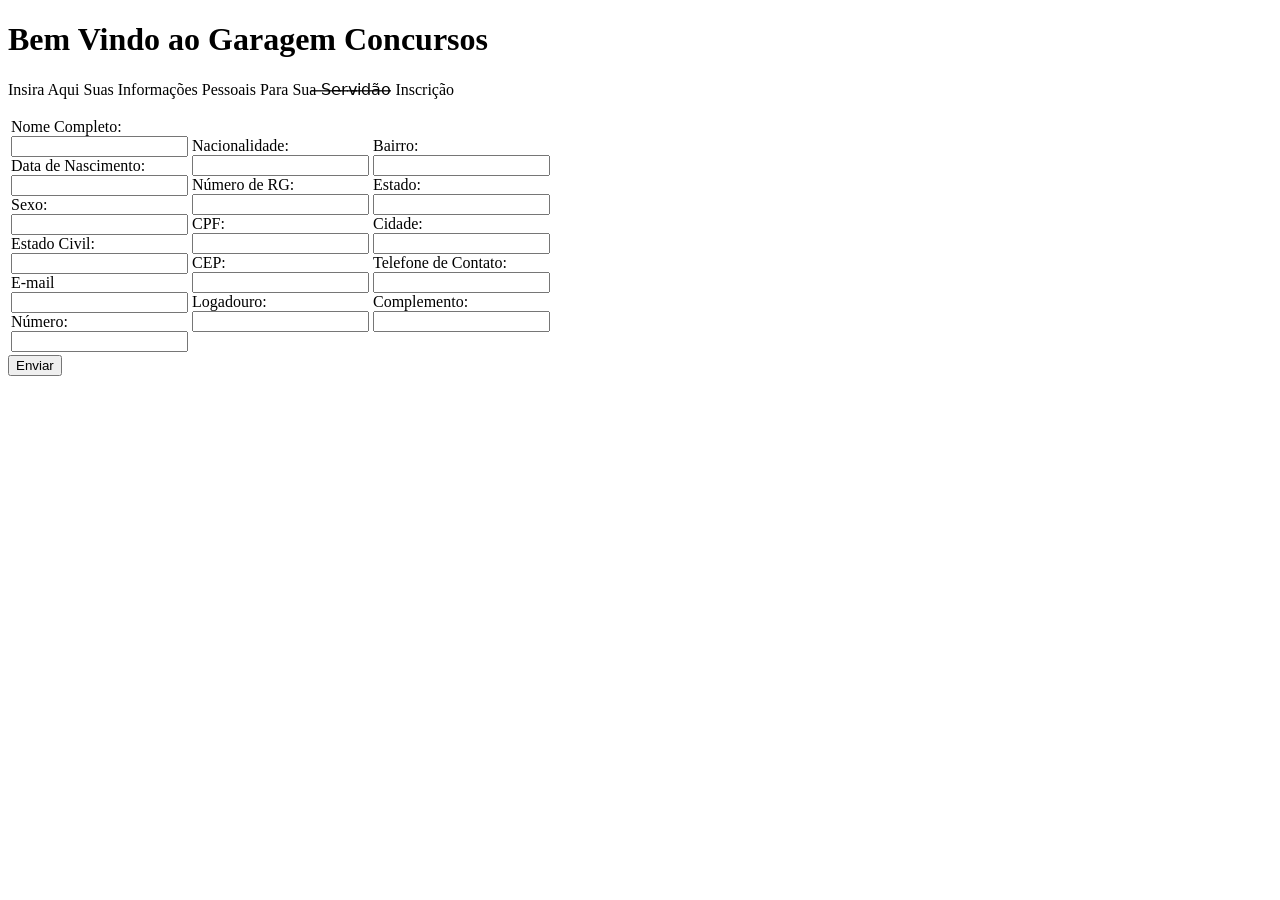
==== Aula-10&11-Garagem1.html @ f208bb07 "Update and rename Aula 10,11 Garagem 1 to Aula-10&11-Garagem1.html" ====
<!DOCTYPE html>
<html lang="pt-br">
<head>
    <meta charset="UTF-8">
    <meta name="viewport" content="width=device-width, initial-scale=1.0">
    <title>Document</title>
    <link rel="stylesheet" href="Estilogaragem.css">
</head>
<body>
    <h1>Bem Vindo ao Garagem Concursos</h1>
    <p>Insira Aqui Suas Informações Pessoais Para Sua ̶S̶e̶r̶v̶i̶d̶ã̶o̶  Inscrição</p>
    <form action="Curriculogaragem.php" method="post">
        <script src="Apigaragem.js"></script>
    
    <table>
        <td>
            <label for="nome">Nome Completo: </label><br>
            <input type="text" name="nome"><br>
            <label for="data">Data de Nascimento: </label><br>
            <input type="text" name="data"><br>
            <label for="sexo">Sexo: </label><br>
            <input type="text" name="sexo"><br>
            <label for="es">Estado Civil: </label><br>
            <input type="text" name="es"><br>
            <label for="mail">E-mail </label><br>
                <input type="text" name="mail"><br>
                <label for="num">Número: </label><br>
                <input type="text" name="num"><br>
            
        </td>
            <td>
                <label for="naci">Nacionalidade: </label><br>
                <input type="text" name="naci"><br>
                <label for="rg">Número de RG: </label><br>
                <input type="text" name="rg"><br>
                <label for="cpf">CPF: </label><br>
                <input type="text" name="cpf"><br>
                <label for="cep">CEP: </label><br>
                <input type="text" name="cep" id="cep" value=""
                onblur="pesquisacep(this.value);" ><br>
                <label for="log">Logadouro: </label><br>
                <input type="text" name="log" id="log"><br>
            </td>
            <td>
                <label for="hood">Bairro: </label><br>
                <input type="text" id="hood" name="hood"><br>
                <label for="state">Estado: </label><br>
                <input type="text" id="state"  name="state"><br>
                <label for="city">Cidade: </label><br>
                <input type="text" id="city" name="city"><br>
                <label for="cell">Telefone de Contato: </label><br>
                <input type="text" name="cell"><br>
                <label for="cpmpl">Complemento: </label><br>
                <input type="text" name="cpmpl"><br>
                
            </td>
            <td>
                
            </td>

    </table>





    



    <input type="submit" value="Enviar"><br>

</form>
</body>
</html>
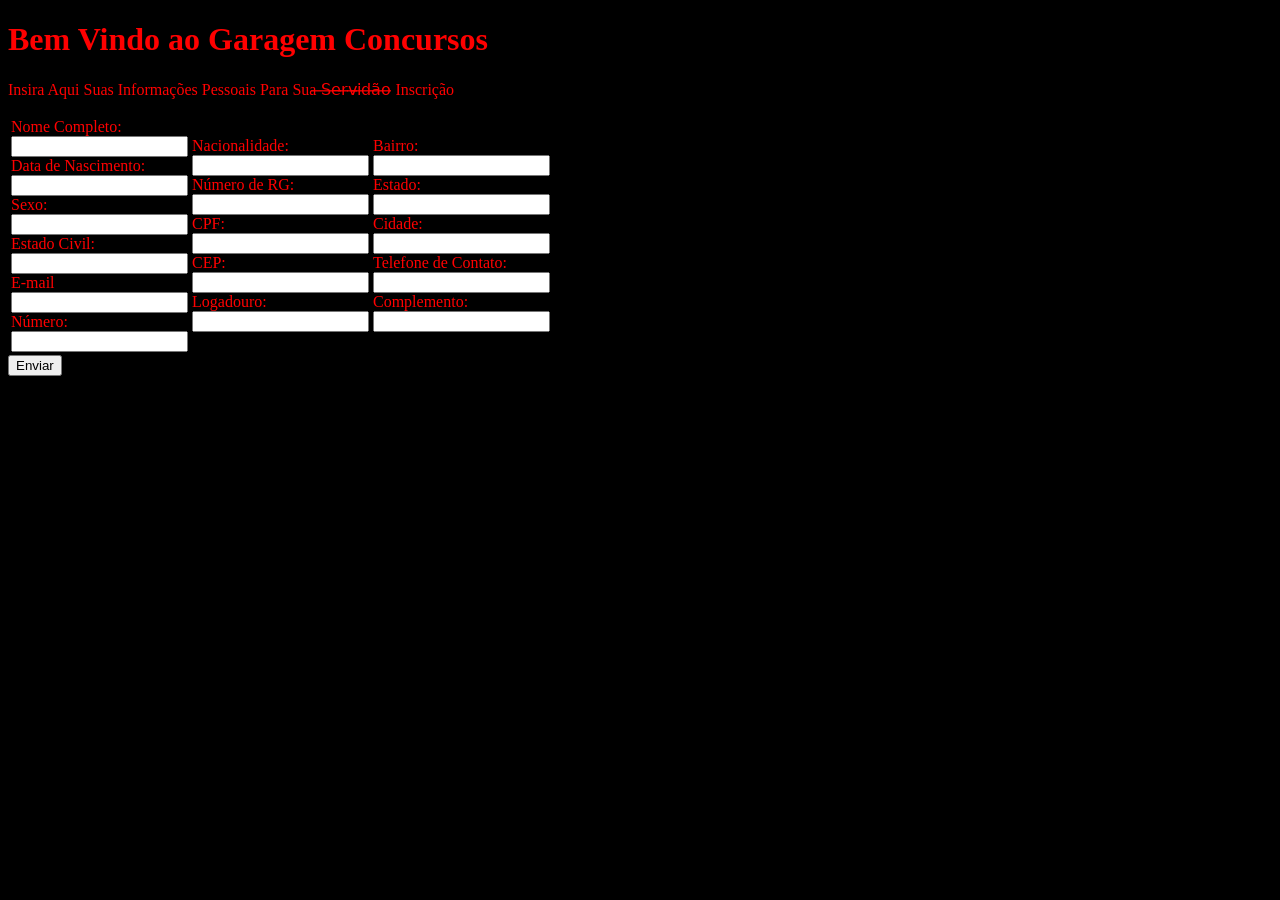
==== commit add8dea0: "Update Aula-10&11-Garagem1.html" ====
--- a/Aula-10&11-Garagem1.html
+++ b/Aula-10&11-Garagem1.html
@@ -4,7 +4,7 @@
     <meta charset="UTF-8">
     <meta name="viewport" content="width=device-width, initial-scale=1.0">
     <title>Document</title>
-    <link rel="stylesheet" href="Estilogaragem.css">
+    <link rel="stylesheet" href="Aula-10&11-Garagem3.css">
 </head>
 <body>
     <h1>Bem Vindo ao Garagem Concursos</h1>
--- a/Aula-10&11-Garagem3.css
+++ b/Aula-10&11-Garagem3.css
@@ -0,0 +1,17 @@
+body{
+    background-color: black;
+}
+
+h1{
+
+    color: red;
+}
+
+p{
+    color: red;
+}
+
+label{
+
+    color: red;
+}
